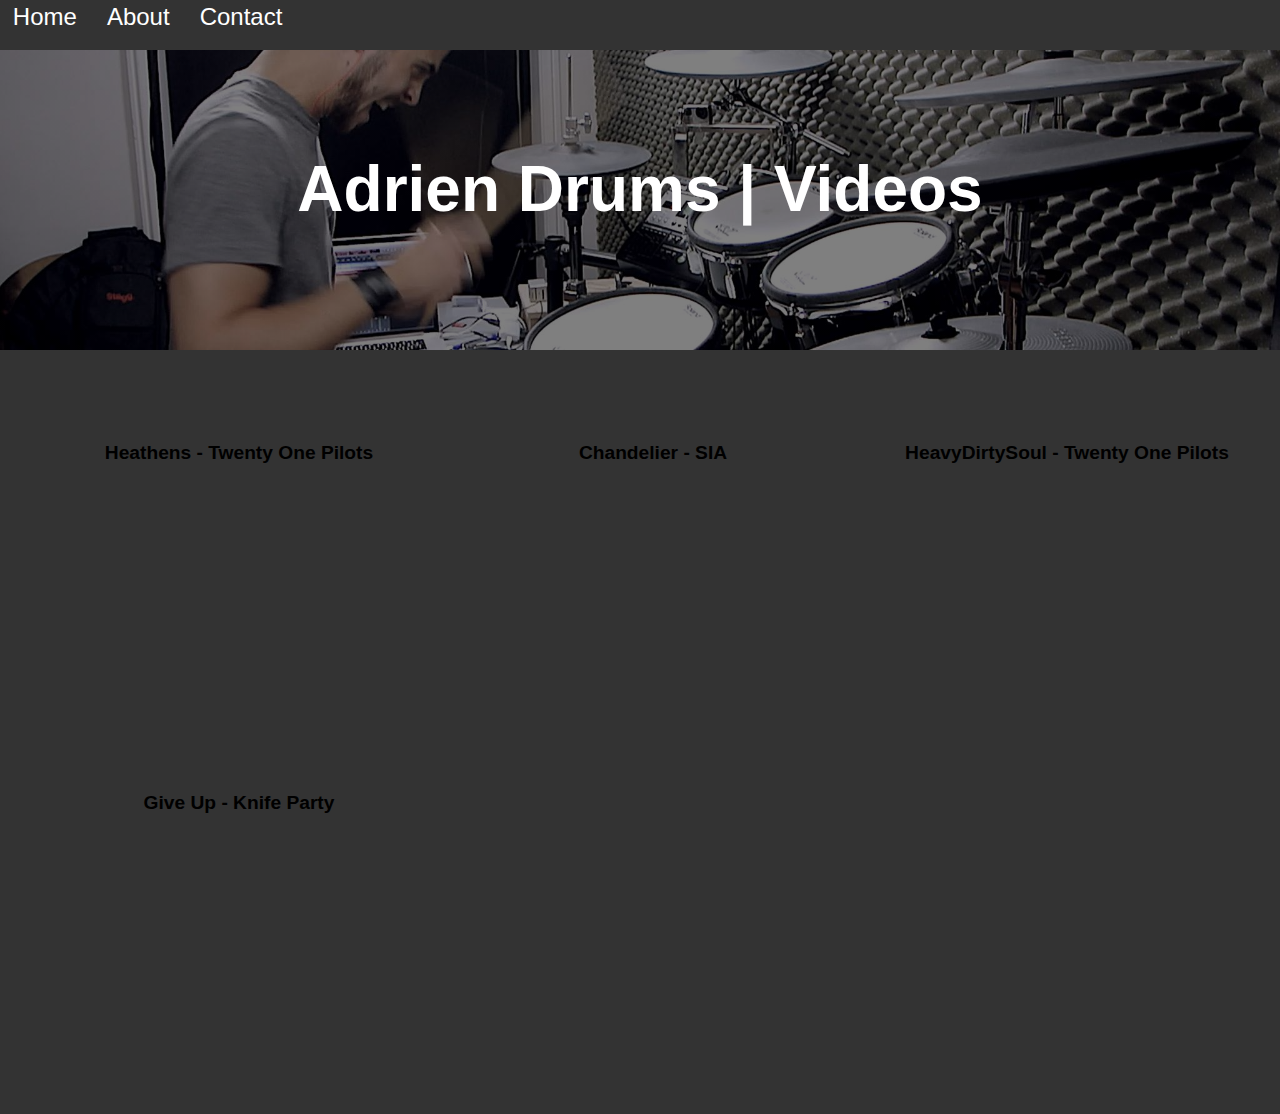
==== videos.html @ 7b7e87e7 "Fun times" ====
<!DOCTYPE html>
<html lang="en">
<head>
    <meta charset="UTF-8">
    <link rel="stylesheet" href="videos.css">
    <meta name="viewport" content="width=device-width, initial-scale=1.0" />
    <title>Adrien Drums | Videos</title>
</head>
<body>
   <div class="container">
       <div class="row">
          <div class="col-12" id="nav-bar">
                   <a href="index.html">Home</a>
                   <a href="about.html">About</a>
                   <a href="">Contact</a>
               </div>
           <div class="col-12" id="header">
              <div class="col-12" id="fade">
                  <h1>Adrien Drums | Videos </h1>
              </div>
           </div>
           <div class="row">
               <div class="col-12" id="videos">
                      <div class="col-4" id="video-box">
                         <h1>Heathens - Twenty One Pilots </h1>
                          <iframe class="video" width="320" height="240" src="https://www.youtube.com/embed/_9eGyV4Miak" frameborder="0" allowfullscreen></iframe>
                      </div>
                      <div class="col-4" id="video-box">
                         <h1>Chandelier - SIA  </h1>
                          <iframe class="video" width="320" height="240" src="https://www.youtube.com/embed/fZ37zLmSqGc" frameborder="0" allowfullscreen></iframe>
                      </div>
                      <div class="col-4" id="video-box">
                         <h1> HeavyDirtySoul - Twenty One Pilots  </h1>
                          <iframe class="video" width="320" height="240" src="https://www.youtube.com/embed/DrCU8XLGMRM" frameborder="0" allowfullscreen></iframe>
                      </div>
                      <div class="col-4" id="video-box">
                         <h1>Give Up - Knife Party</h1>
                          <iframe class="video" width="320" height="240" src="https://www.youtube.com/embed/n6Jhxhl3bDE" frameborder="0" allowfullscreen></iframe>
                      </div>
                       
                   
               </div>
           </div>
       </div>
   </div>
    
</body>
</html>


<!---

                   <div class="video-box">
                       <iframe width="320" height="240" src="https://www.youtube.com/embed/n6Jhxhl3bDE" frameborder="0" allowfullscreen></iframe>
                   </div>
                   <div class="video-box">
                       <iframe width="320" height="240" src="https://www.youtube.com/embed/hFc7CIgGlek" frameborder="0" allowfullscreen></iframe>
                   </div>
---- videos.css ----
* {
    margin: 0;
    padding: 0;
}

body{
    font-family: 'Roboto', sans-serif;
    width: 100%;
    height: 100%;
    background-color: #333;
}

.container {
    margin: 0 auto;
    padding: 0;
    width: 100%;
    height: 100%;
    max-width: 1920px;
    min-width: 1367px;
    text-align: center;
    
}
   

.row {
    display: block;
}

.col-1 {
            width: 8.33333333333%;

        }

        .col-2 {
            width: 16.6666666667%;
        }
        .col-3 {
            width:25%;
        }
        .col-4 {
            width: 33.3333333333%;

        }
        .col-5 {
            width: 41.6666666667%;
        }
        .col-6 {
            width:50%;
        }
        .col-7 {
            width: 58.3333333333%;
        }
        .col-8 {
            width:66.6666666666%;
        }
        .col-9 {
            width:75%;
        }
        .col-10 {
            width: 83.3333333333%;
        }
        .col-11 {
             width:91.6666666666%; 
        }
        .col-12 {
             width: 100%;
        }

        [class*="col-"] {
          float:left; 
        }

        [class*="col-"]:last-of-type {
        }

        .row:before
            :after
        {
          clear: both;
          content:"";
        }

#nav-bar{
    height: 50px;
    z-index: 2;
    text-align: left;
}

#nav-bar a {
    margin: 0;
    padding: 1%;
    font-family: 'Roboto', sans-serif;
    font-size: 150%;
    font-weight: 200;
    text-decoration: none;
     color: white;
    position: relative;
    top: 6%;
}

#header {
    height: 300px;
    padding: 0;
    margin: 0;
    z-index: 1;
    background-image: url(On_the_drums.jpg);
    background-position: center;
    background-size: cover;
    background-repeat: no-repeat;
}

#fade {
    margin: 0;
    padding: 0;
    height: 100%;
    background: 
    linear-gradient(
      rgba(0, 0, 0, 0.5),
       rgba(0, 0, 0, 0.5));
    text-align: center;
}

#fade h1 {
    width: 80%;
    font-family: sans-serif;
    font-size: 400%;
    position: relative;
    left: 10%;
    margin-top: 8%;
    color: white;;
    z-index: 1;
    
}


#videos {
    height: auto;
    margin-top: 5%;
}


#video-box {
    width: 350px;
    height: 350px;

    display: inline;
    margin-left: 5%;
}

#video-box h1 {
    font-size: 120%;
    position: relative;
    top: 8%;
}


#video-box .video {
    margin-top: 15%;
}






@media only screen 
  and (max-device-width: 1366px)     
  and (min-device-width: 1025px)  {  
      
      .container {
         margin: 0 auto;
        padding: 0;
        width: 100%;
        height: 100%;
        max-width: 1366px;
        min-width: 1025px;
        text-align: center; 
      }
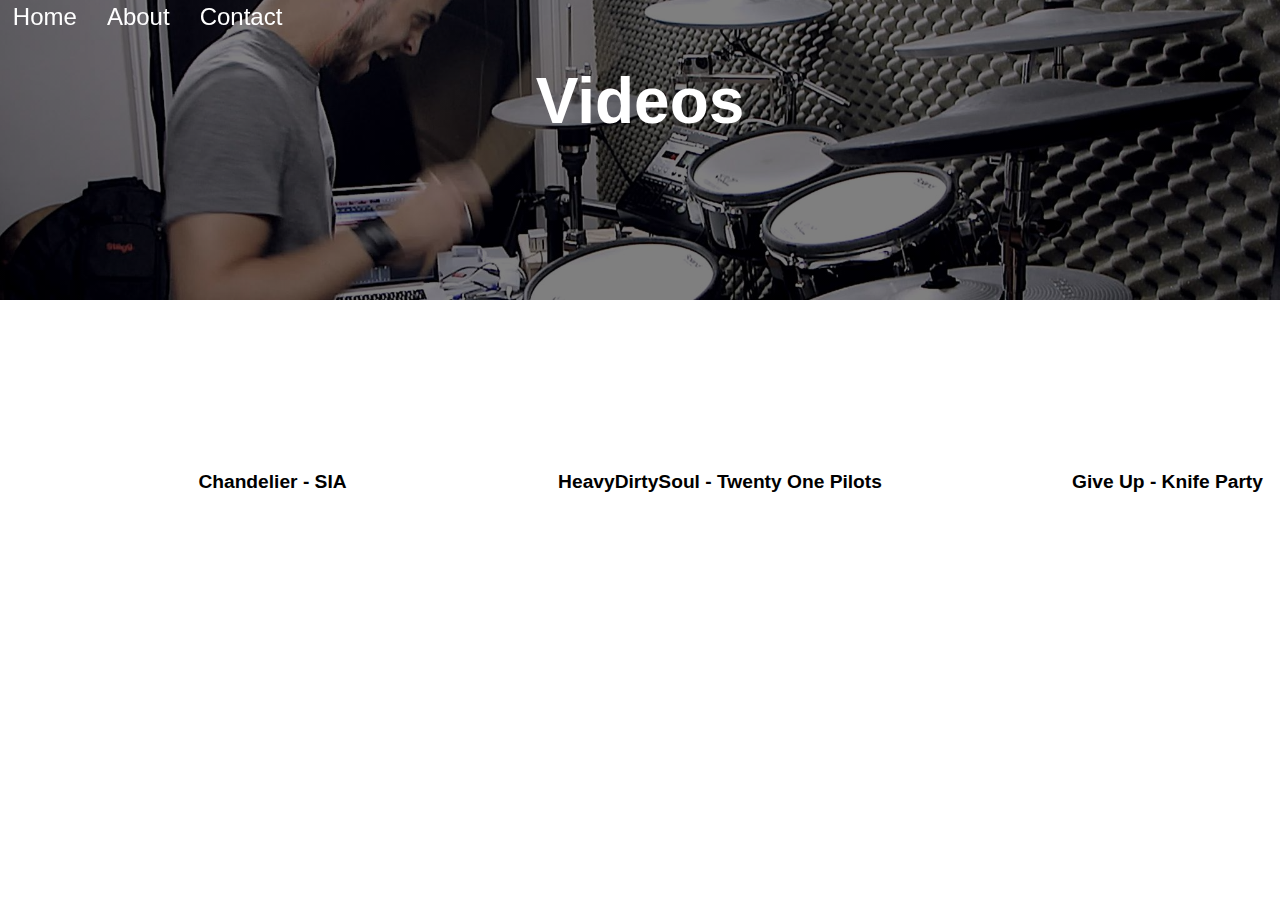
==== commit 01963c26: "fun times" ====
--- a/videos.html
+++ b/videos.html
@@ -9,18 +9,45 @@
 <body>
    <div class="container">
        <div class="row">
-          <div class="col-12" id="nav-bar">
+          
+           <div class="col-12" id="header">
+              <div class="col-12" id="fade">
+                 <div class="col-12" id="nav-bar">
                    <a href="index.html">Home</a>
                    <a href="about.html">About</a>
                    <a href="">Contact</a>
                </div>
-           <div class="col-12" id="header">
-              <div class="col-12" id="fade">
-                  <h1>Adrien Drums | Videos </h1>
+                  <h1> Videos </h1>
               </div>
            </div>
            <div class="row">
                <div class="col-12" id="videos">
+                     
+                     <div class="col-10" id="navbar">
+                         <a href="#video-holder2">Drums Only</a>
+                         <a href="#video-holder"> Drum Covers</a>
+                     </div>
+                     <div class="col-6" id="video-holder">
+                      
+                      <div class="col-4" id="video-box">
+                         <h1>Chandelier - SIA  </h1>
+                          <iframe class="video" width="320" height="240" src="https://www.youtube.com/embed/fZ37zLmSqGc" frameborder="0" allowfullscreen></iframe>
+                      </div>
+                      <div class="col-4" id="video-box">
+                         <h1> HeavyDirtySoul - Twenty One Pilots  </h1>
+                          <iframe class="video" width="320" height="240" src="https://www.youtube.com/embed/DrCU8XLGMRM" frameborder="0" allowfullscreen></iframe>
+                      </div>
+                      <div class="col-4" id="video-box">
+                         <h1>Give Up - Knife Party</h1>
+                          <iframe class="video" width="320" height="240" src="https://www.youtube.com/embed/n6Jhxhl3bDE" frameborder="0" allowfullscreen></iframe>
+                      </div>
+                      <div class="col-4" id="video-box">
+                         <h1>Heathens - Twenty One Pilots </h1>
+                          <iframe class="video" width="320" height="240" src="https://www.youtube.com/embed/_9eGyV4Miak" frameborder="0" allowfullscreen></iframe>
+                      </div>
+                       
+                   </div>
+                   <div class="col-6" id="video-holder2">
                       <div class="col-4" id="video-box">
                          <h1>Heathens - Twenty One Pilots </h1>
                           <iframe class="video" width="320" height="240" src="https://www.youtube.com/embed/_9eGyV4Miak" frameborder="0" allowfullscreen></iframe>
@@ -38,7 +65,7 @@
                           <iframe class="video" width="320" height="240" src="https://www.youtube.com/embed/n6Jhxhl3bDE" frameborder="0" allowfullscreen></iframe>
                       </div>
                        
-                   
+                   </div>
                </div>
            </div>
        </div>
--- a/videos.css
+++ b/videos.css
@@ -7,7 +7,6 @@
     font-family: 'Roboto', sans-serif;
     width: 100%;
     height: 100%;
-    background-color: #333;
 }
 
 .container {
@@ -18,6 +17,7 @@
     max-width: 1920px;
     min-width: 1367px;
     text-align: center;
+    overflow: hidden;
     
 }
    
@@ -79,6 +79,19 @@
           clear: both;
           content:"";
         }
+
+
+#header {
+    height: 300px;
+    padding: 0;
+    margin: 0;
+    z-index: 1;
+    background-image: url(On_the_drums.jpg);
+    background-position: center;
+    background-size: cover;
+    background-repeat: no-repeat;
+    position: fixed;
+}
 
 #nav-bar{
     height: 50px;
@@ -98,16 +111,6 @@
     top: 6%;
 }
 
-#header {
-    height: 300px;
-    padding: 0;
-    margin: 0;
-    z-index: 1;
-    background-image: url(On_the_drums.jpg);
-    background-position: center;
-    background-size: cover;
-    background-repeat: no-repeat;
-}
 
 #fade {
     margin: 0;
@@ -126,16 +129,39 @@
     font-size: 400%;
     position: relative;
     left: 10%;
-    margin-top: 8%;
+    margin-top: 5%;
     color: white;;
     z-index: 1;
     
 }
 
-
 #videos {
     height: auto;
-    margin-top: 5%;
+    margin-top: 20%;
+    width: 3900px;
+    overflow: hidden;
+    overflow-y: scroll;
+}
+
+#navbar {
+    margin: 0;
+    padding: 0;
+    height: 50px;
+    position: relative;
+    left: 8%;
+    margin-top: 1%;
+}
+
+#navbar a {
+    text-decoration: none;
+    color: black;
+    font-family: sans-serif;
+    font-size: 220%;
+    position: relative;
+    top: 10%;
+    right: 5%;
+    margin-left: 5%;
+    
 }
 
 
@@ -145,6 +171,7 @@
 
     display: inline;
     margin-left: 5%;
+    margin-top: 5%;
 }
 
 #video-box h1 {
